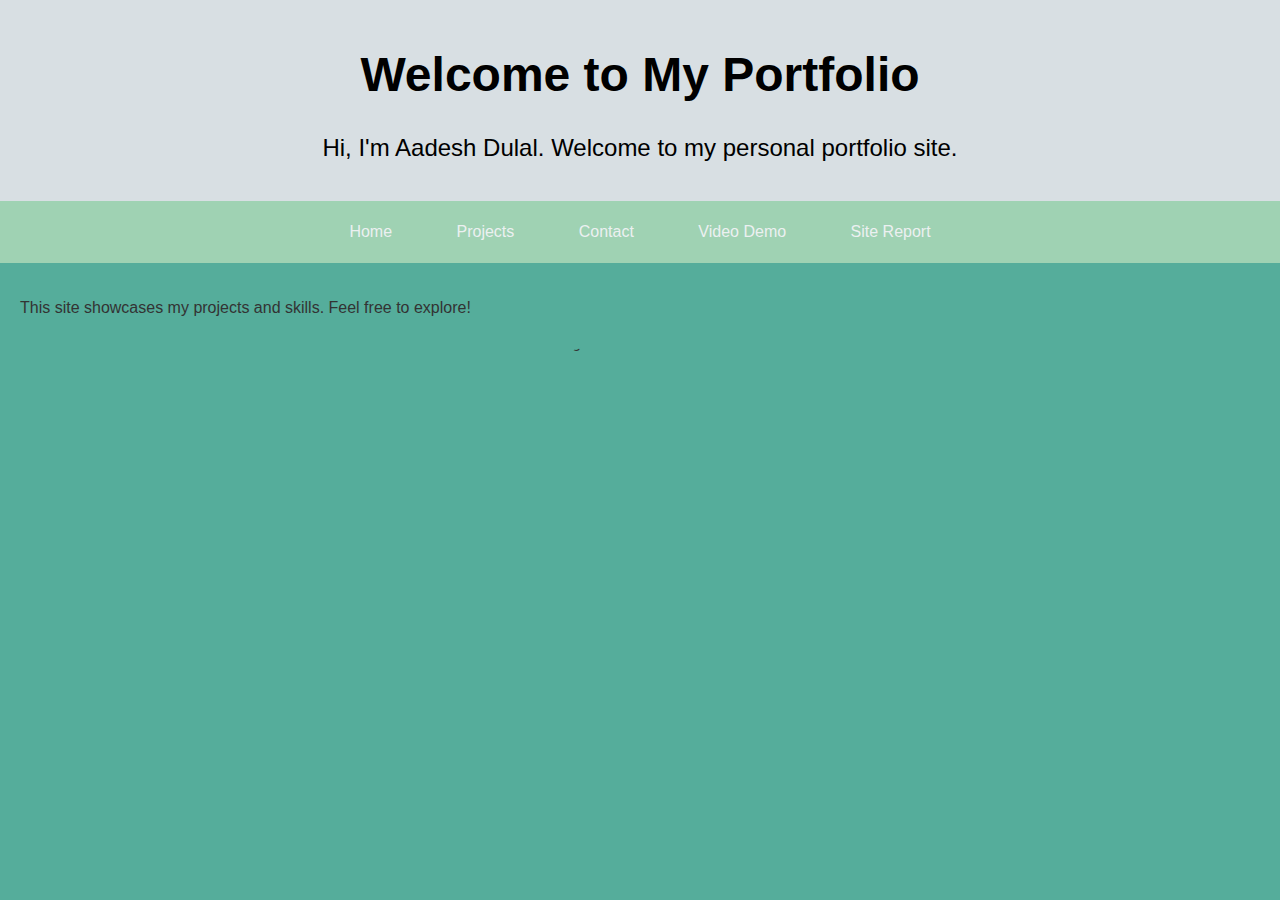
==== index.html @ d853f388 "index page" ====
<!DOCTYPE html>
<html lang="en">
<head>
    <meta charset="UTF-8">
    <meta name="viewport" content="width=device-width, initial-scale=1.0">
    <title>Home - Aadesh Dulal's Portfolio</title>
    <link rel="stylesheet" href="mero.css">
    <script defer src="myassi.js"></script>
</head>
<body>
    <header>
        <h1>Welcome to My Portfolio</h1>
        <p>Hi, I'm Aadesh Dulal. Welcome to my personal portfolio site.</p>
    </header>
    <nav>
        <div class="menu-icon" onclick="toggleMenu()">
            &#9776;
        </div>
        <ul id="menu">
            <li><a href="index.html">Home</a></li>
            <li><a href="project.html">Projects</a></li>
            <li><a href="contact.html">Contact</a></li>
            <li><a href="videoDemo.html">Video Demo</a></li>
            <li><a href="sitereport.html">Site Report</a></li>
        </ul>
    </nav>
    <main>
        <p>This site showcases my projects and skills. Feel free to explore!</p>
        <div class="image-container">
            <img src="D:\Pawel\IMG20240513083352.jpg" alt="Profile Picture" class="circular-image">
        </div>
    </main>
</body>
</html>
---- mero.css ----
/* General Styles */
body {
    font-family: 'Segoe UI', Tahoma, Geneva, Verdana, sans-serif;
    margin: 0;
    padding: 0;
    box-sizing: border-box;
    background-color: #55AD9B;
    color: #333;
}

header {
    background-color: #D8DFE3;
    color: black;
    padding: 15px 0;
    text-align: center;
    font-size: 1.5rem;
}

nav {
    background-color: #9FD2B3;
    padding: 10px 0;
}

.menu-icon {
    display: none;
    font-size: 24px;
    cursor: pointer;
    color: #ecf0f1;
    padding: 10px;
}

#menu {
    list-style-type: none;
    padding: 0;
    margin: 0;
    text-align: center;
    
}

#menu li {
    display: inline-block;
    margin: 0 10px;
}

#menu li a {
    text-decoration: none;
    color: #ecf0f1;
    padding: 12px 20px;
    display: inline-block;
    transition: background-color 0.3s;
}

#menu li a:hover {
    background-color: #20c511;
}

#menu-toggle {
    display: none;
}

#menu-toggle:checked + .menu-icon + #menu {
    display: block;
}

@media (max-width: 768px) {
    .menu-icon {
        display: block;
    }
    
    #menu {
        display: none;
        position: absolute;
        background-color: #34495e;
        width: 100%;
        top: 50px;
        text-align: center;
    }
    
    #menu.visible {
        display: block;
    }

    #menu li {
        display: block;
        margin: 10px 0;
    }
}

/* Project Grid */
.project-grid {
    display: grid;
    grid-template-columns: repeat(2, 1fr); /* Two equal-width columns */
    grid-template-rows: repeat(2, auto);   /* Two rows that adjust to content */
    gap: 20px;
    padding: 20px;
}

.project-item {
    background-color: #f5f5f5;
    padding: 20px;
    text-align: center;
    border: 1px solid #ccc;
    border-radius: 8px;
    box-shadow: 0 4px 10px rgba(0, 0, 0, 0.1);
    transition: transform 0.3s ease;
}

.project-item:hover {
    transform: translateY(-7px);
}

.project-item img {
    max-width: 100%;
    height: auto;
    border-radius: 6px;
}


main {
    padding: 20px;
}

footer {
    text-align: center;
    background-color: #34495e;
    color: white;
    padding: 15px 0;
    font-size: 0.9rem;
}

form {
    max-width: 600px;
    margin: 0 auto;
    background-color: #fff;
    padding: 20px;
    border-radius: 8px;
    box-shadow: 0 4px 8px rgba(0, 0, 0, 0.1);
}

form label {
    display: block;
    margin-top: 10px;
    font-weight: bold;
}

form input, form textarea {
    width: calc(100% - 20px);
    padding: 12px;
    margin-top: 6px;
    border: 1px solid #ddd;
    border-radius: 4px;
    font-size: 1rem;
}

form textarea {
    height: 120px;
}

form button {
    background-color: #2ecc71;
    color: white;
    border: none;
    padding: 12px 24px;
    cursor: pointer;
    margin-top: 10px;
    border-radius: 4px;
    font-size: 1rem;
}

form button:hover {
    background-color: #27ae60;
}
.image-container {
    display: flex;
    justify-content: center;
    margin-top: 20px;
}

.circular-image {
    width: 350px;
    height: 350px;
    border-radius: 50%;
    object-fit: cover;
}
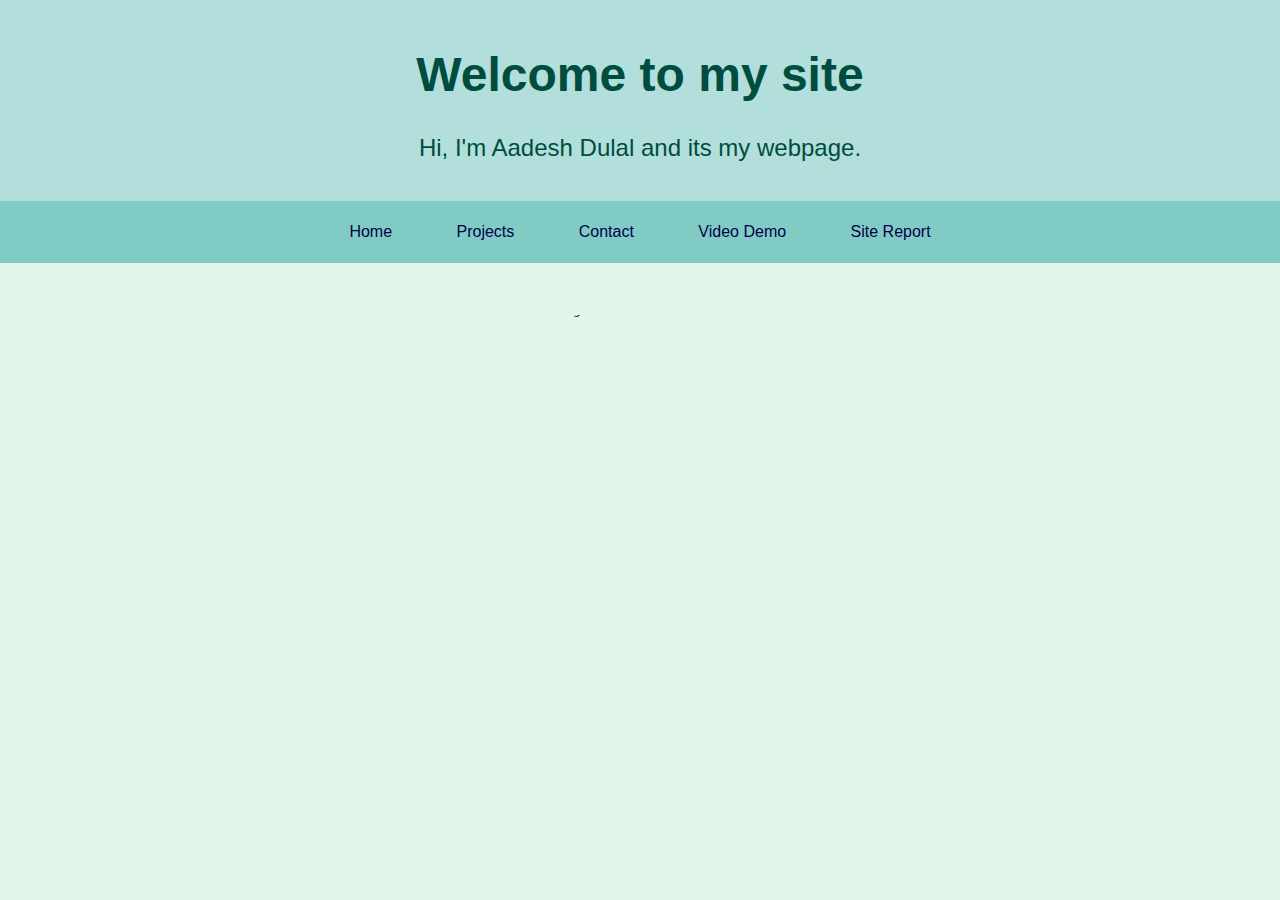
==== commit 3efbdebc: "few additions" ====
--- a/index.html
+++ b/index.html
@@ -9,8 +9,8 @@
 </head>
 <body>
     <header>
-        <h1>Welcome to My Portfolio</h1>
-        <p>Hi, I'm Aadesh Dulal. Welcome to my personal portfolio site.</p>
+        <h1> Welcome to my site</h1>
+        <p>Hi, I'm Aadesh Dulal and its my webpage.</p>
     </header>
     <nav>
         <div class="menu-icon" onclick="toggleMenu()">
@@ -25,9 +25,8 @@
         </ul>
     </nav>
     <main>
-        <p>This site showcases my projects and skills. Feel free to explore!</p>
-        <div class="image-container">
-            <img src="D:\Pawel\IMG20240513083352.jpg" alt="Profile Picture" class="circular-image">
+               <div class="image-container">
+            <img src="sel.png" alt="Profile Picture" class="circular-image">
         </div>
     </main>
 </body>
--- a/mero.css
+++ b/mero.css
@@ -4,20 +4,20 @@
     margin: 0;
     padding: 0;
     box-sizing: border-box;
-    background-color: #55AD9B;
+    background-color: #e0f7e9; /* Light green background */
     color: #333;
 }
 
 header {
-    background-color: #D8DFE3;
-    color: black;
+    background-color: #b2dfdb; /* Light teal */
+    color: #004d40; /* Darker green for text */
     padding: 15px 0;
     text-align: center;
     font-size: 1.5rem;
 }
 
 nav {
-    background-color: #9FD2B3;
+    background-color: #80cbc4; /* Medium green */
     padding: 10px 0;
 }
 
@@ -25,7 +25,7 @@
     display: none;
     font-size: 24px;
     cursor: pointer;
-    color: #ecf0f1;
+    color: #004d40; /* Darker green */
     padding: 10px;
 }
 
@@ -34,7 +34,6 @@
     padding: 0;
     margin: 0;
     text-align: center;
-    
 }
 
 #menu li {
@@ -44,14 +43,15 @@
 
 #menu li a {
     text-decoration: none;
-    color: #ecf0f1;
+    color: #03004d; /* Darker green */
     padding: 12px 20px;
     display: inline-block;
     transition: background-color 0.3s;
 }
 
 #menu li a:hover {
-    background-color: #20c511;
+    background-color: #004d40; /* Darker green for hover */
+    color: #e0f7e9; /* Light green text on hover */
 }
 
 #menu-toggle {
@@ -70,7 +70,7 @@
     #menu {
         display: none;
         position: absolute;
-        background-color: #34495e;
+        background-color: #4f9186; /* Darker green */
         width: 100%;
         top: 50px;
         text-align: center;
@@ -96,10 +96,10 @@
 }
 
 .project-item {
-    background-color: #f5f5f5;
-    padding: 20px;
-    text-align: center;
-    border: 1px solid #ccc;
+    background-color: #f1f8e9; /* Very light green */
+    padding: 20px;
+    text-align: center;
+    border: 1px solid #c8e6c9; /* Light green border */
     border-radius: 8px;
     box-shadow: 0 4px 10px rgba(0, 0, 0, 0.1);
     transition: transform 0.3s ease;
@@ -115,15 +115,14 @@
     border-radius: 6px;
 }
 
-
 main {
     padding: 20px;
 }
 
 footer {
     text-align: center;
-    background-color: #34495e;
-    color: white;
+    background-color: #004d40; /* Darker green */
+    color: #e0f7e9; /* Light green text */
     padding: 15px 0;
     font-size: 0.9rem;
 }
@@ -131,7 +130,7 @@
 form {
     max-width: 600px;
     margin: 0 auto;
-    background-color: #fff;
+    background-color: #ffffff;
     padding: 20px;
     border-radius: 8px;
     box-shadow: 0 4px 8px rgba(0, 0, 0, 0.1);
@@ -157,7 +156,7 @@
 }
 
 form button {
-    background-color: #2ecc71;
+    background-color: #66bb6a; /* Medium green */
     color: white;
     border: none;
     padding: 12px 24px;
@@ -168,8 +167,9 @@
 }
 
 form button:hover {
-    background-color: #27ae60;
-}
+    background-color: #388e3c; /* Darker green */
+}
+
 .image-container {
     display: flex;
     justify-content: center;
@@ -181,4 +181,39 @@
     height: 350px;
     border-radius: 50%;
     object-fit: cover;
-}+}
+
+/* Site Report Section */
+.report-section, .image-section {
+    max-width: 800px;
+    margin: 0 auto;
+    background-color: #ffffff; /* White background */
+    padding: 20px; /* Unified padding */
+    border-radius: 8px; /* Unified border radius */
+    box-shadow: 0 4px 8px rgba(0, 0, 0, 0.1);
+}
+
+.report-section h2, .image-section h2 {
+    font-size: 1.8rem;
+    color: #004d40; /* Darker green for headings */
+    margin-bottom: 15px;
+}
+
+.report-section p, .image-section p {
+    font-size: 1.1rem;
+    line-height: 1.6;
+    margin-bottom: 20px;
+    color: #333; /* Dark text for readability */
+}
+
+.image-section .image {
+    display: flex;
+    flex-wrap: wrap;
+    gap: 10px;
+}
+
+.image-section .image img {
+    max-width: 100%;
+    height: auto;
+    display: block;
+}
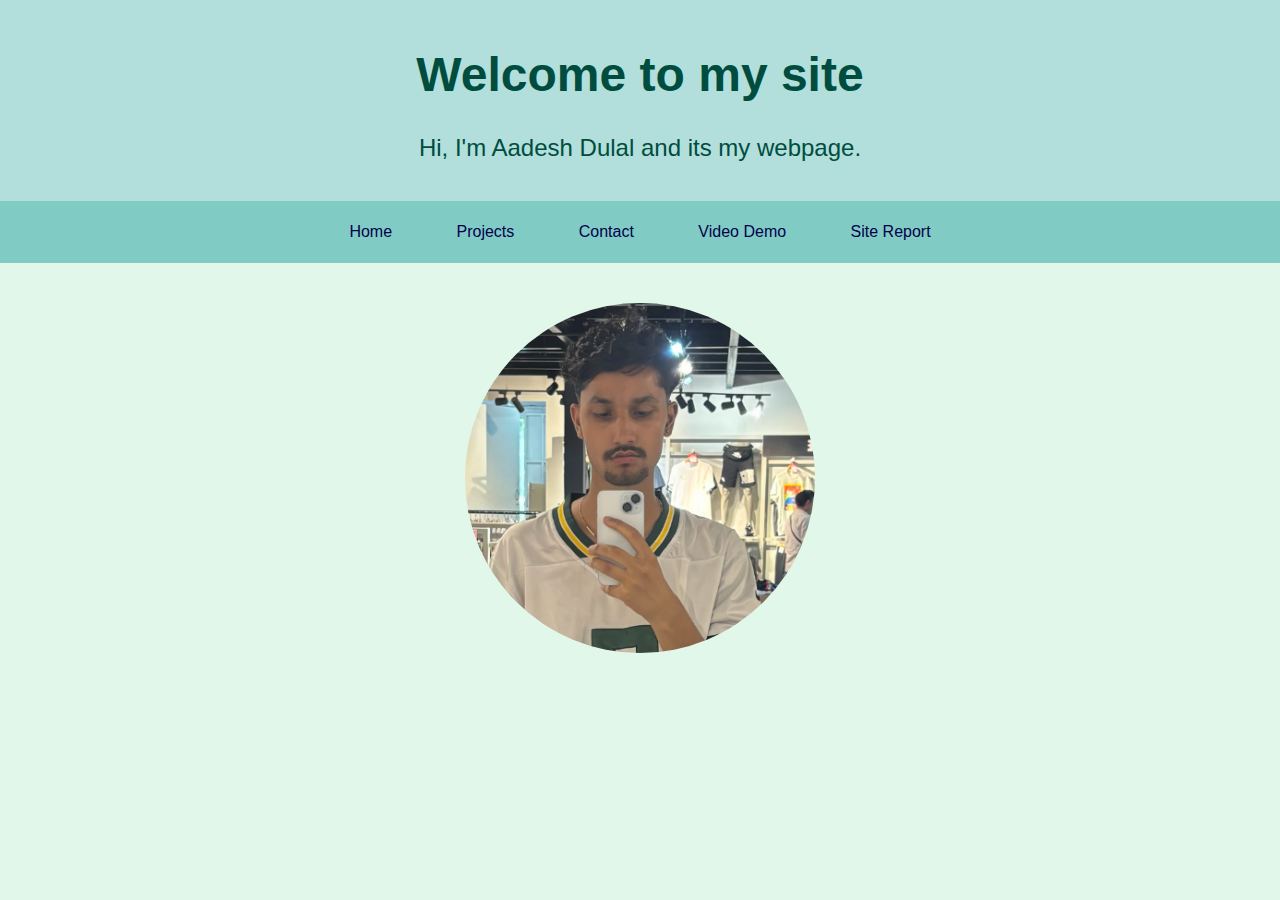
==== commit 42dbfed0: "added features and made changes" ====
--- a/index.html
+++ b/index.html
@@ -5,7 +5,7 @@
     <meta name="viewport" content="width=device-width, initial-scale=1.0">
     <title>Home - Aadesh Dulal's Portfolio</title>
     <link rel="stylesheet" href="mero.css">
-    <script defer src="myassi.js"></script>
+    <script defer src="burge.js"></script>
 </head>
 <body>
     <header>
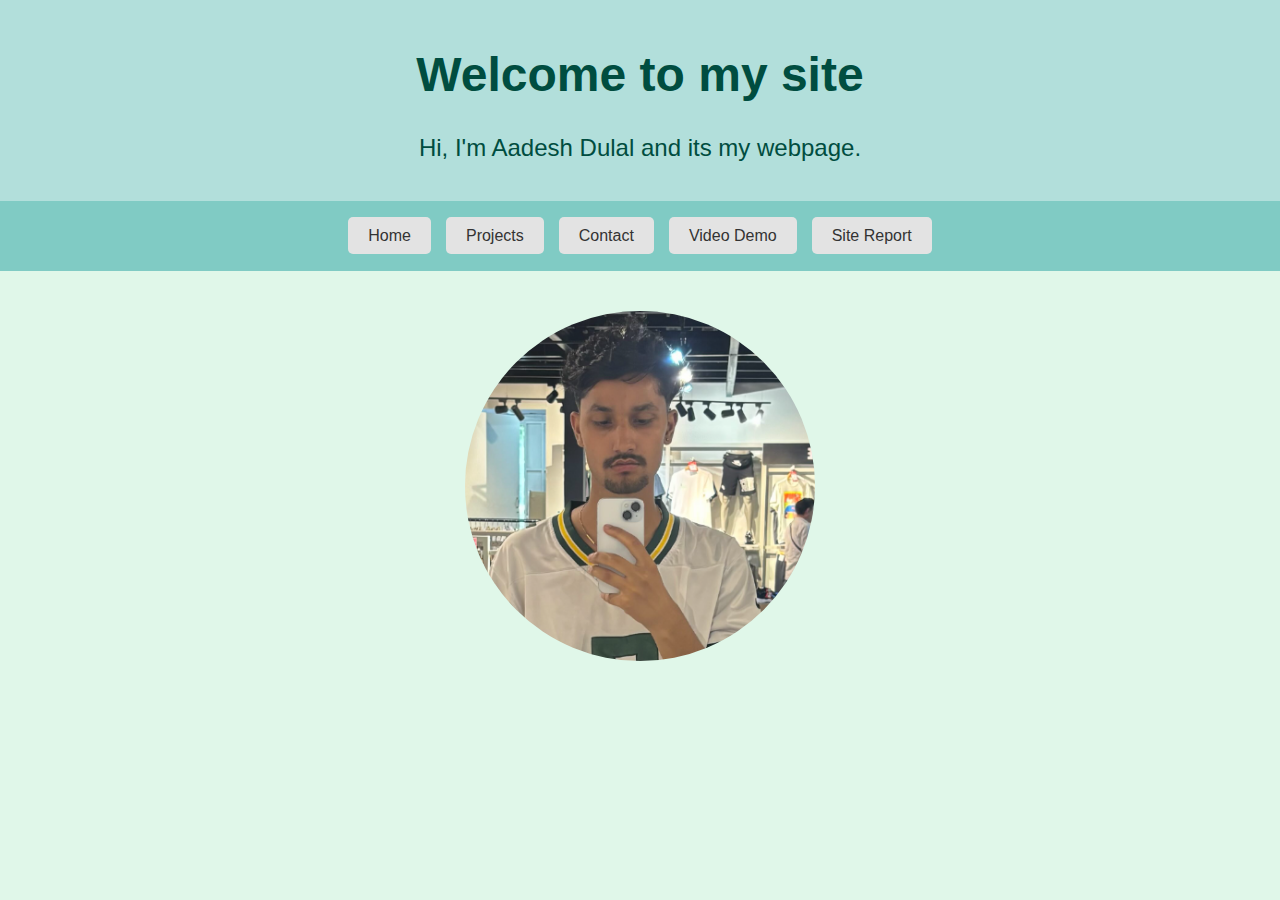
==== commit 75afd301: "addition of features" ====
--- a/index.html
+++ b/index.html
@@ -13,9 +13,8 @@
         <p>Hi, I'm Aadesh Dulal and its my webpage.</p>
     </header>
     <nav>
-        <div class="menu-icon" onclick="toggleMenu()">
-            &#9776;
-        </div>
+        <input type="checkbox" id="menu-toggle">
+        <label for="menu-toggle" class="menu-icon">&#9776;</label>
         <ul id="menu">
             <li><a href="index.html">Home</a></li>
             <li><a href="project.html">Projects</a></li>
--- a/mero.css
+++ b/mero.css
@@ -29,37 +29,29 @@
     padding: 10px;
 }
 
-#menu {
-    list-style-type: none;
+input[type="checkbox"] {
+    display: none;
+}
+
+ul {
+    list-style: none;
+    display: flex;
+    justify-content: center;
+    gap: 15px;
     padding: 0;
-    margin: 0;
-    text-align: center;
-}
-
-#menu li {
-    display: inline-block;
-    margin: 0 10px;
-}
-
-#menu li a {
+}
+
+ul a {
     text-decoration: none;
-    color: #03004d; /* Darker green */
-    padding: 12px 20px;
-    display: inline-block;
-    transition: background-color 0.3s;
-}
-
-#menu li a:hover {
-    background-color: #004d40; /* Darker green for hover */
-    color: #e0f7e9; /* Light green text on hover */
-}
-
-#menu-toggle {
-    display: none;
-}
-
-#menu-toggle:checked + .menu-icon + #menu {
-    display: block;
+    color: #333;
+    padding: 10px 20px;
+    background: #e3e3e3;
+    border-radius: 5px;
+    transition: background 0.3s;
+}
+
+ul a:hover {
+    background: #c3c3c3;
 }
 
 @media (max-width: 768px) {
@@ -67,22 +59,14 @@
         display: block;
     }
     
-    #menu {
+   
+    ul {
+        flex-direction: column;
         display: none;
-        position: absolute;
-        background-color: #4f9186; /* Darker green */
-        width: 100%;
-        top: 50px;
-        text-align: center;
     }
-    
-    #menu.visible {
-        display: block;
-    }
-
-    #menu li {
-        display: block;
-        margin: 10px 0;
+
+    input[type="checkbox"]:checked ~ ul {
+        display: flex;
     }
 }
 
